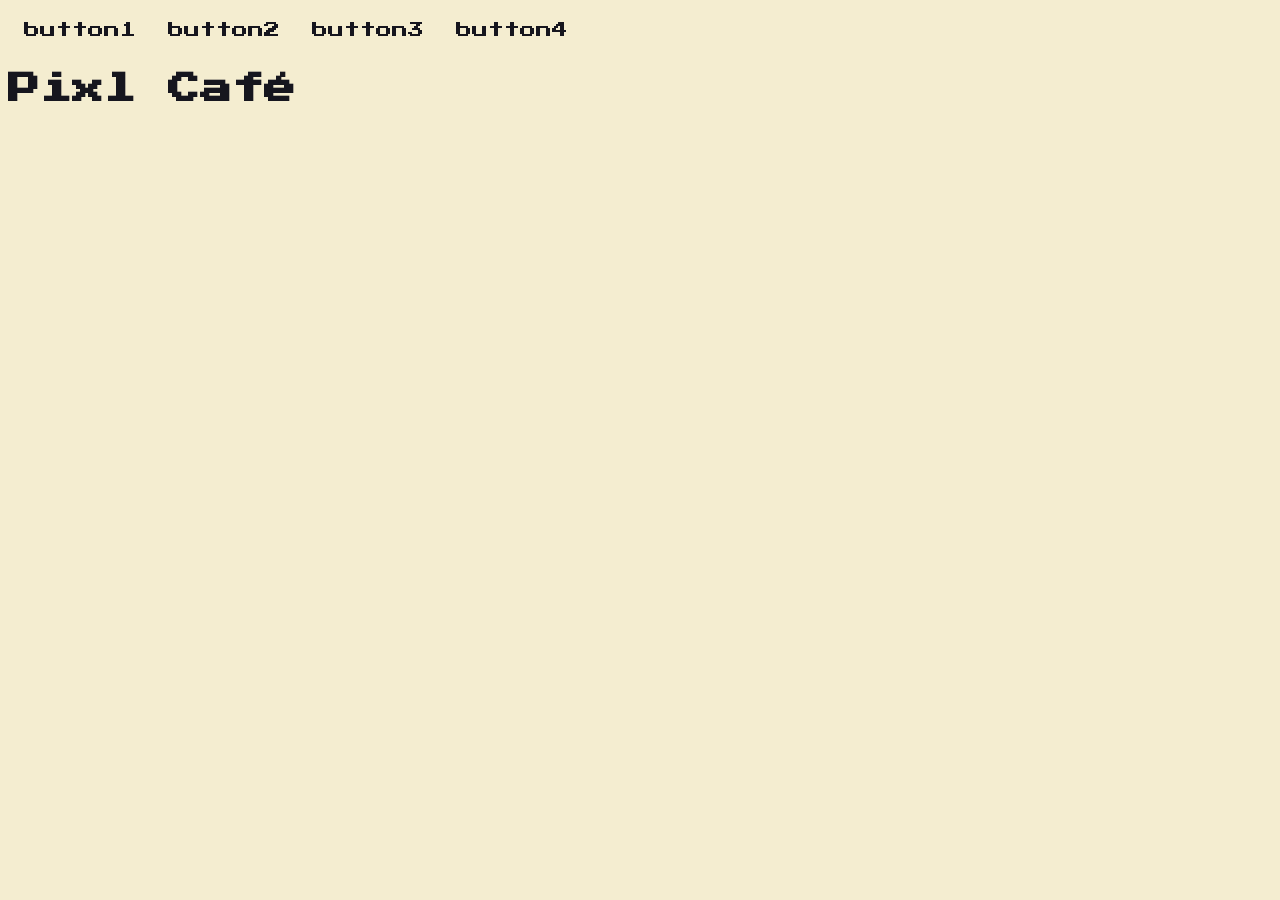
==== index.html @ f6b5efd2 "Navbar update I rewrote the navbar yesterday but im only uploading it now." ====
<!DOCTYPE html>
<html lang="en">
<head>
    <meta charset="UTF-8">
    <meta name="viewport" content="width=device-width, initial-scale=1.0">
    <title>Pixl Café</title>
    <link rel="stylesheet" href="stylesheet.css">
</head>
<body>
    <ul>
        <li><a href="#home">button1</a></li>
        <li><a href="#news">button2</a></li>
        <li><a href="#contact">button3</a></li>
        <li><a href="#about">button4</a></li>
    </ul>

    <div class="top">
        <h1>Pixl Café</h1>

    </div>
</body>
</html>
---- stylesheet.css ----
@import url('https://fonts.googleapis.com/css2?family=Press+Start+2P&display=swap');

body {
    background-color: #f4edd0;
    color: #16161e;
    font-family: "Press Start 2P", system-ui;
}

nav {
    width: 100%;
    padding: 1rem, 5%;
    background:rgba(255, 255, 255, 0.05);
    border-bottom: 1px solid rgba(255, 255, 255, 0.1);
    backdrop-filter: blur(15px);
    margin-bottom: 2rem;
}
h2, p {
  margin: 10px;
}

ul {
  list-style-type: none;
  margin: 0;
  padding: 0;
  overflow: hidden;
  background-color: #f4edd0;
  border-color: #16161e;
  border-width: 2rem;
}

ul li {
  float: left;
}

ul li a {
  display: block;
  color: #16161e;
  text-align: center;
  padding: 14px 16px;
  text-decoration: none;
}

ul li a:hover {
  background-color: #ec3750;
}
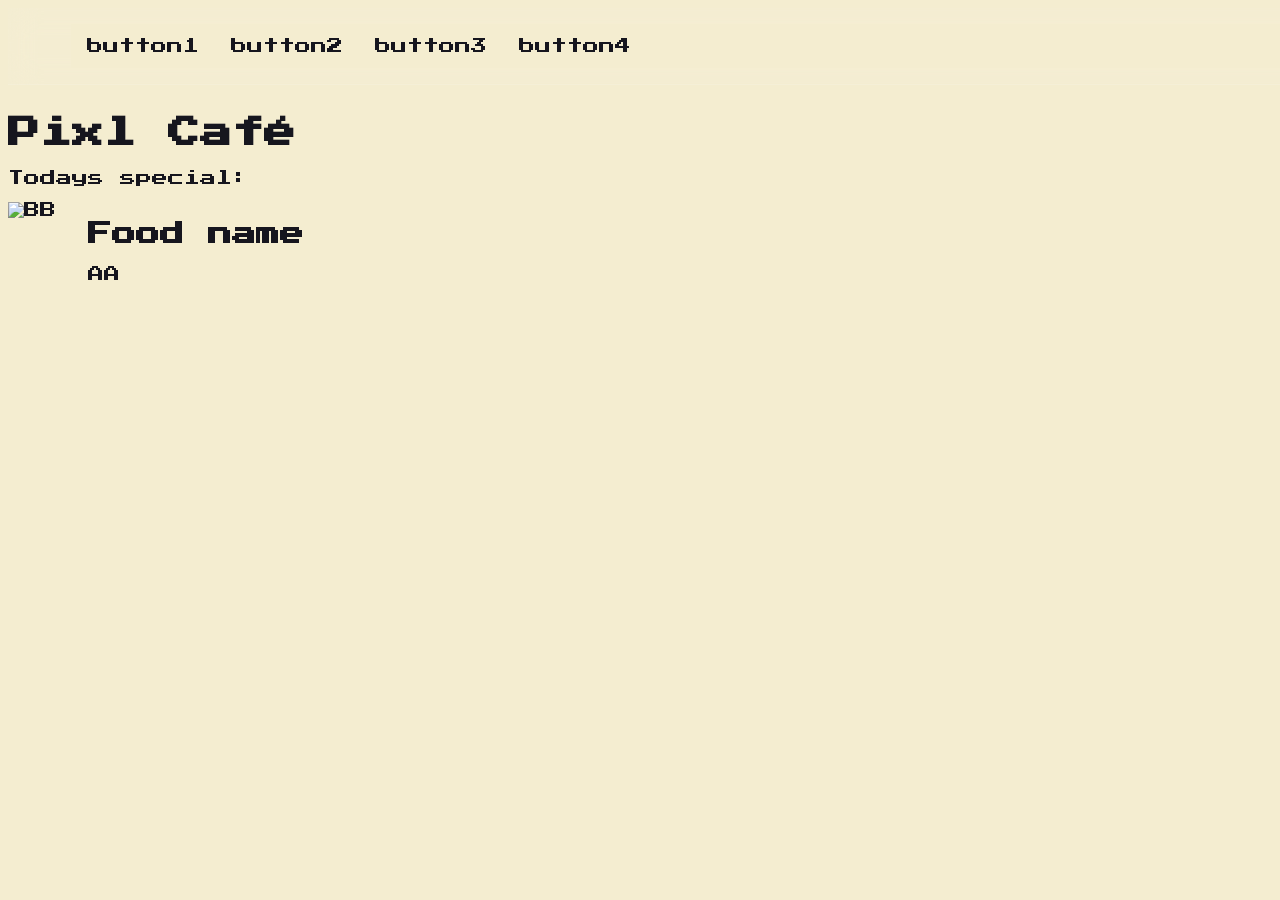
==== commit b5f635a2: "Started adding a basic "todays special"" ====
--- a/index.html
+++ b/index.html
@@ -7,16 +7,30 @@
     <link rel="stylesheet" href="stylesheet.css">
 </head>
 <body>
-    <ul>
-        <li><a href="#home">button1</a></li>
-        <li><a href="#news">button2</a></li>
-        <li><a href="#contact">button3</a></li>
-        <li><a href="#about">button4</a></li>
-    </ul>
+    <nav>
+        <ul>
+            <li><a href="#home">button1</a></li>
+            <li><a href="#news">button2</a></li>
+            <li><a href="#contact">button3</a></li>
+            <li><a href="#about">button4</a></li>
+        </ul>
+    </nav>
 
     <div class="top">
         <h1>Pixl Café</h1>
 
+        <div class="recommendation">
+            <p>Todays special:</p>
+            
+            <div class="daysSpecial">
+                <img src="" alt="BB">
+                <div>
+                    <h2>Food name</h2>
+                    <p>AA</p>
+                </div>
+            </div>
+
+        </div>
     </div>
 </body>
 </html>
--- a/stylesheet.css
+++ b/stylesheet.css
@@ -8,14 +8,11 @@
 
 nav {
     width: 100%;
-    padding: 1rem, 5%;
+    padding: 1rem 5%;
     background:rgba(255, 255, 255, 0.05);
     border-bottom: 1px solid rgba(255, 255, 255, 0.1);
     backdrop-filter: blur(15px);
     margin-bottom: 2rem;
-}
-h2, p {
-  margin: 10px;
 }
 
 ul {
@@ -42,4 +39,12 @@
 
 ul li a:hover {
   background-color: #ec3750;
+}
+
+.recommendation {
+}
+
+.daysSpecial {
+  display: flex;
+  gap: 2rem;
 }
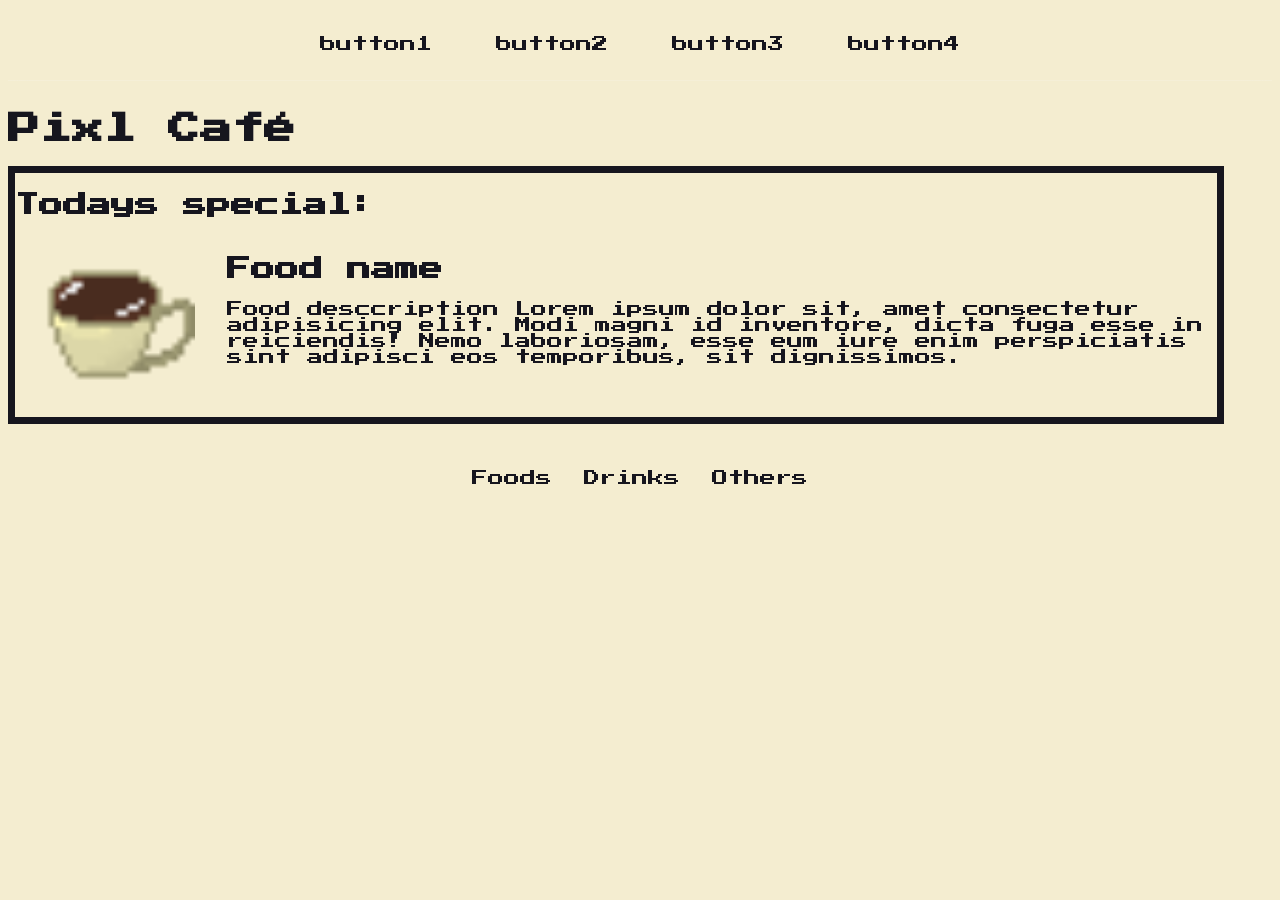
==== commit 8b6fc2eb: "I made a drawing of the coffee i did the rest of the recommendation and started adding the choosing " ====
--- a/index.html
+++ b/index.html
@@ -4,33 +4,44 @@
     <meta charset="UTF-8">
     <meta name="viewport" content="width=device-width, initial-scale=1.0">
     <title>Pixl Café</title>
+    <link rel="icon" type="image/x-icon" href="/images/favicon.ico">
     <link rel="stylesheet" href="stylesheet.css">
 </head>
 <body>
-    <nav>
-        <ul>
-            <li><a href="#home">button1</a></li>
-            <li><a href="#news">button2</a></li>
-            <li><a href="#contact">button3</a></li>
-            <li><a href="#about">button4</a></li>
-        </ul>
-    </nav>
+    <div>
+        <nav>
+            <ul>
+                <li><a href="#blah1">button1</a></li>
+                <li><a href="#blah2">button2</a></li>
+                <li><a href="#blah3">button3</a></li>
+                <li><a href="#blah4">button4</a></li>
+            </ul>
+        </nav>
+    </div>
 
     <div class="top">
         <h1>Pixl Café</h1>
 
         <div class="recommendation">
-            <p>Todays special:</p>
+            <h2>Todays special:</h2>
             
             <div class="daysSpecial">
-                <img src="" alt="BB">
+                <img src="images/coffee.png" alt="BB">
                 <div>
                     <h2>Food name</h2>
-                    <p>AA</p>
+                    <p>Food desccription Lorem ipsum dolor sit, amet consectetur adipisicing elit. Modi magni id inventore, dicta fuga esse in reiciendis! Nemo laboriosam, esse eum iure enim perspiciatis sint adipisci eos temporibus, sit dignissimos.</p>
                 </div>
             </div>
 
         </div>
     </div>
+
+    <div class="middle">
+        <ul>
+            <li>Foods</li>
+            <li>Drinks</li>
+            <li>Others</li>
+        </ul>
+    </div>
 </body>
 </html>
--- a/stylesheet.css
+++ b/stylesheet.css
@@ -8,7 +8,6 @@
 
 nav {
     width: 100%;
-    padding: 1rem 5%;
     background:rgba(255, 255, 255, 0.05);
     border-bottom: 1px solid rgba(255, 255, 255, 0.1);
     backdrop-filter: blur(15px);
@@ -20,13 +19,26 @@
   margin: 0;
   padding: 0;
   overflow: hidden;
+  display: flex;
+  justify-content: center;
+  align-items: center;
   background-color: #f4edd0;
   border-color: #16161e;
-  border-width: 2rem;
+  border-width: 1.5rem;
 }
 
 ul li {
   float: left;
+  display: block;
+  color: #16161e;
+  text-align: center;
+  padding: 14px 16px;
+  text-decoration: none;
+}
+
+ul li:hover {
+  background-color: #ec3750;
+  cursor: pointer;
 }
 
 ul li a {
@@ -42,9 +54,20 @@
 }
 
 .recommendation {
+  border-width: 7px;
+  border-color: #16161e;
+  margin-right: 3rem;
+  border-style: solid;
+  margin-bottom:2rem ;
 }
 
 .daysSpecial {
   display: flex;
   gap: 2rem;
-}+}
+
+img {
+  image-rendering: crisp-edges;
+  width: 20vh;
+  height: 20vh;
+}
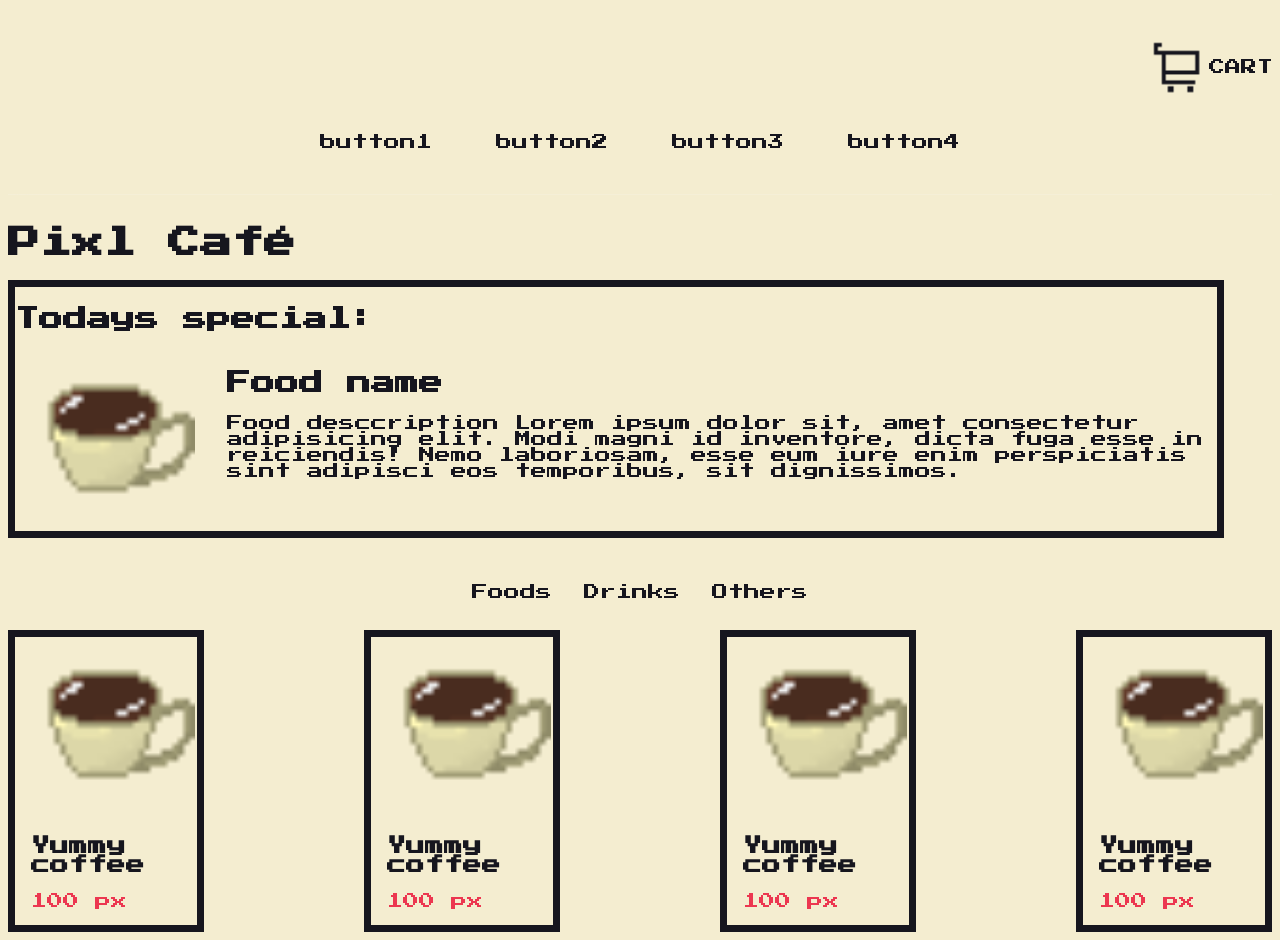
==== commit 9ce9742a: "I added a cart abd also the choosing thing and i made a cart image and a cappuchino image too" ====
--- a/index.html
+++ b/index.html
@@ -8,6 +8,9 @@
     <link rel="stylesheet" href="stylesheet.css">
 </head>
 <body>
+    <div class="cart">
+        <div class="cartButton"><img class="cartImg" src="images/cart.png" alt=""><p>CART</p></div>
+    </div>
     <div>
         <nav>
             <ul>
@@ -42,6 +45,29 @@
             <li>Drinks</li>
             <li>Others</li>
         </ul>
+
+        <div class="foodsContainer">
+            <div class="food">
+                <img src="images/coffee.png" alt="Coffee">
+                <h3 class="foodName">Yummy coffee</h3>
+                <p class="price">100 px</p>
+            </div>
+            <div class="food">
+                <img src="images/coffee.png" alt="Coffee">
+                <h3 class="foodName">Yummy coffee</h3>
+                <p class="price">100 px</p>
+            </div>
+            <div class="food">
+                <img src="images/coffee.png" alt="Coffee">
+                <h3 class="foodName">Yummy coffee</h3>
+                <p class="price">100 px</p>
+            </div>
+            <div class="food">
+                <img src="images/coffee.png" alt="Coffee">
+                <h3 class="foodName">Yummy coffee</h3>
+                <p class="price">100 px</p>
+            </div>
+        </div>
     </div>
 </body>
 </html>
--- a/stylesheet.css
+++ b/stylesheet.css
@@ -34,6 +34,7 @@
   text-align: center;
   padding: 14px 16px;
   text-decoration: none;
+  margin-bottom: 1rem;
 }
 
 ul li:hover {
@@ -71,3 +72,57 @@
   width: 20vh;
   height: 20vh;
 }
+
+.foodsContainer {
+  display: grid;
+  grid-template-columns: auto auto auto auto;
+  align-items: center;
+  justify-content: center;
+  gap: 10rem;
+}
+
+.food {
+  border-width: 7px;
+  border-color: #16161e;
+  border-style: solid;
+}
+
+.foodName {
+  padding-left: 1rem;
+  padding-right: 1rem;
+}
+.price {
+  padding-left: 1rem;
+  color: #ec3750;
+}
+
+.cart {
+  z-index: 1;
+  margin-left: 90%;
+  margin-top: 3vh;
+}
+
+.cartButton {
+  background-color: #f4edd0;
+  font-family: "Press Start 2P", system-ui;
+  text-decoration: none;
+  text-align: center;
+  padding-top: 0.5rem;
+  padding-bottom: 0.5rem;
+  display: flex;
+  align-items: center;
+}
+
+.cartButton:hover {
+  background-color: #ec3750;
+  font-family: "Press Start 2P", system-ui;
+  text-decoration: none;
+  text-align: center;
+  padding-top: 0.5rem;
+  padding-bottom: 0.5rem;
+}
+
+.cartImg {
+  width: 7vh;
+  height: 7vh;
+}
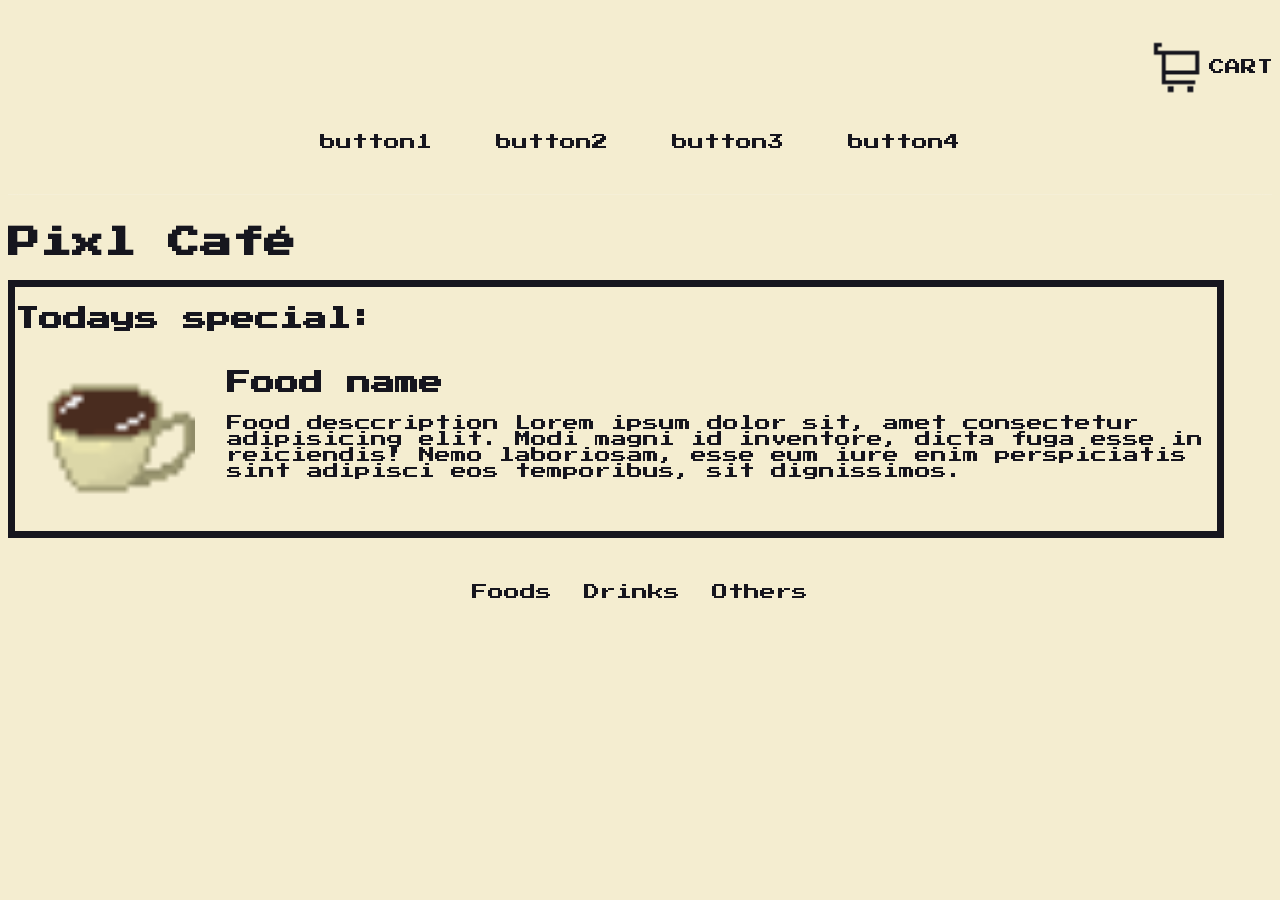
==== commit 0c0cb1d4: "Ordering pt1 I worked a lot on this but it finally works so here is what i did: I removed the tests " ====
--- a/index.html
+++ b/index.html
@@ -41,33 +41,13 @@
 
     <div class="middle">
         <ul>
-            <li>Foods</li>
-            <li>Drinks</li>
+            <li id="foodsButton">Foods</li>
+            <li id="drinksButton">Drinks</li>
             <li>Others</li>
         </ul>
 
-        <div class="foodsContainer">
-            <div class="food">
-                <img src="images/coffee.png" alt="Coffee">
-                <h3 class="foodName">Yummy coffee</h3>
-                <p class="price">100 px</p>
-            </div>
-            <div class="food">
-                <img src="images/coffee.png" alt="Coffee">
-                <h3 class="foodName">Yummy coffee</h3>
-                <p class="price">100 px</p>
-            </div>
-            <div class="food">
-                <img src="images/coffee.png" alt="Coffee">
-                <h3 class="foodName">Yummy coffee</h3>
-                <p class="price">100 px</p>
-            </div>
-            <div class="food">
-                <img src="images/coffee.png" alt="Coffee">
-                <h3 class="foodName">Yummy coffee</h3>
-                <p class="price">100 px</p>
-            </div>
-        </div>
+        <div class="foodsContainer" id="foodsContainer"></div>
     </div>
+    <script src="index.js"></script>
 </body>
 </html>
--- a/stylesheet.css
+++ b/stylesheet.css
@@ -125,4 +125,21 @@
 .cartImg {
   width: 7vh;
   height: 7vh;
+}
+
+.foodDisplayImage {
+  margin-left: 1vh;
+  margin-right: 1vh;
+}
+
+.buyTop {
+  display: flex;
+}
+
+.buyImg {
+  margin-top: 1vh;
+}
+
+.buyDesc {
+  margin-top: 2vh;
 }
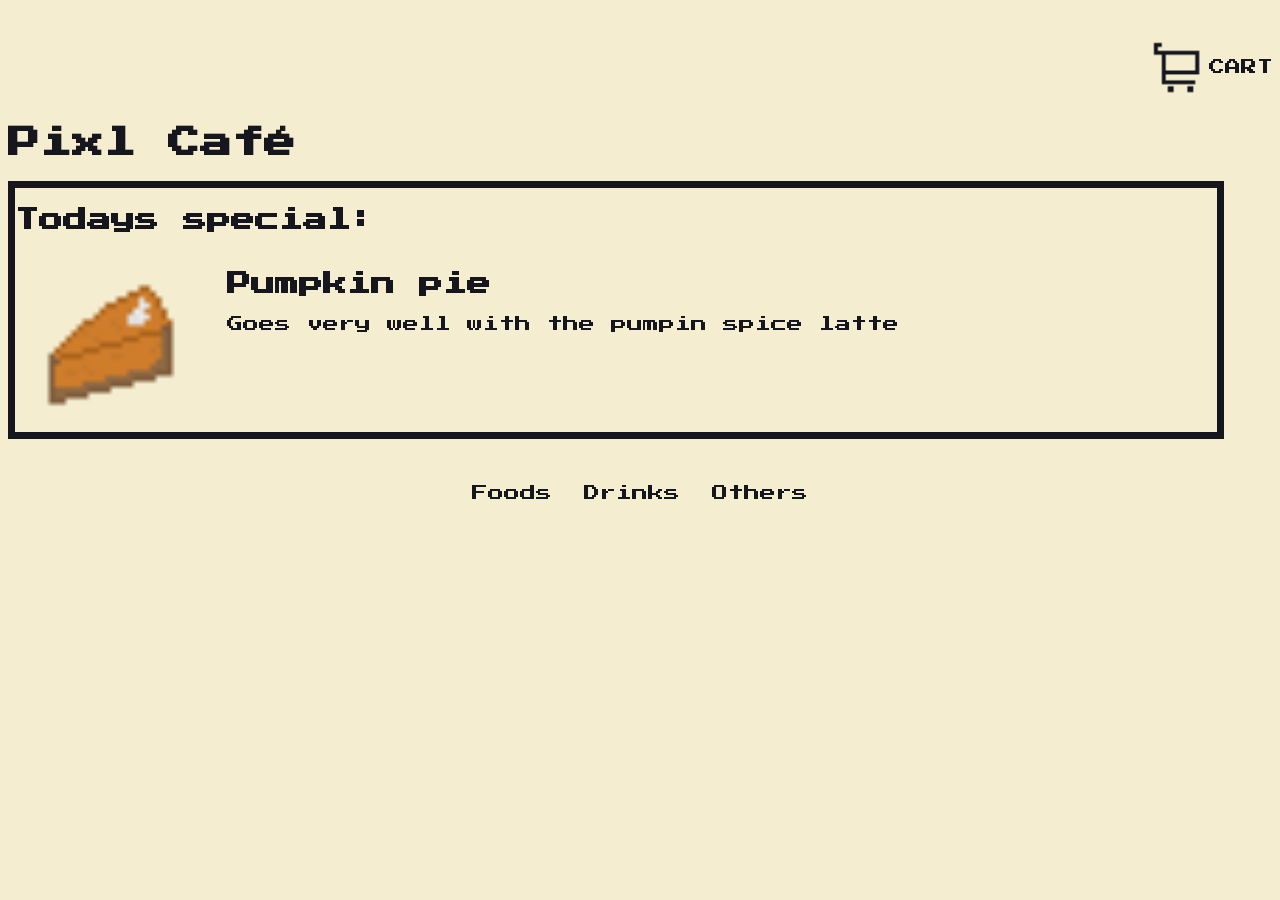
==== commit 0ab3ff6f: "Fixed a big big bug with the saving  and also made the todays special work and removed some unnessec" ====
--- a/index.html
+++ b/index.html
@@ -11,16 +11,6 @@
     <div class="cart">
         <div class="cartButton"><img class="cartImg" src="images/cart.png" alt=""><p>CART</p></div>
     </div>
-    <div>
-        <nav>
-            <ul>
-                <li><a href="#blah1">button1</a></li>
-                <li><a href="#blah2">button2</a></li>
-                <li><a href="#blah3">button3</a></li>
-                <li><a href="#blah4">button4</a></li>
-            </ul>
-        </nav>
-    </div>
 
     <div class="top">
         <h1>Pixl Café</h1>
@@ -29,10 +19,10 @@
             <h2>Todays special:</h2>
             
             <div class="daysSpecial">
-                <img src="images/coffee.png" alt="BB">
+                <img src="images/coffee.png" id="todaysSpecialImg">
                 <div>
-                    <h2>Food name</h2>
-                    <p>Food desccription Lorem ipsum dolor sit, amet consectetur adipisicing elit. Modi magni id inventore, dicta fuga esse in reiciendis! Nemo laboriosam, esse eum iure enim perspiciatis sint adipisci eos temporibus, sit dignissimos.</p>
+                    <h2 id="foodName">Food name</h2>
+                    <p id="foodDescription">Food desccription Lorem ipsum dolor sit, amet consectetur adipisicing elit. Modi magni id inventore, dicta fuga esse in reiciendis! Nemo laboriosam, esse eum iure enim perspiciatis sint adipisci eos temporibus, sit dignissimos.</p>
                 </div>
             </div>
 
@@ -48,6 +38,6 @@
 
         <div class="foodsContainer" id="foodsContainer"></div>
     </div>
-    <script src="index.js"></script>
 </body>
+<script src="index.js"></script>
 </html>
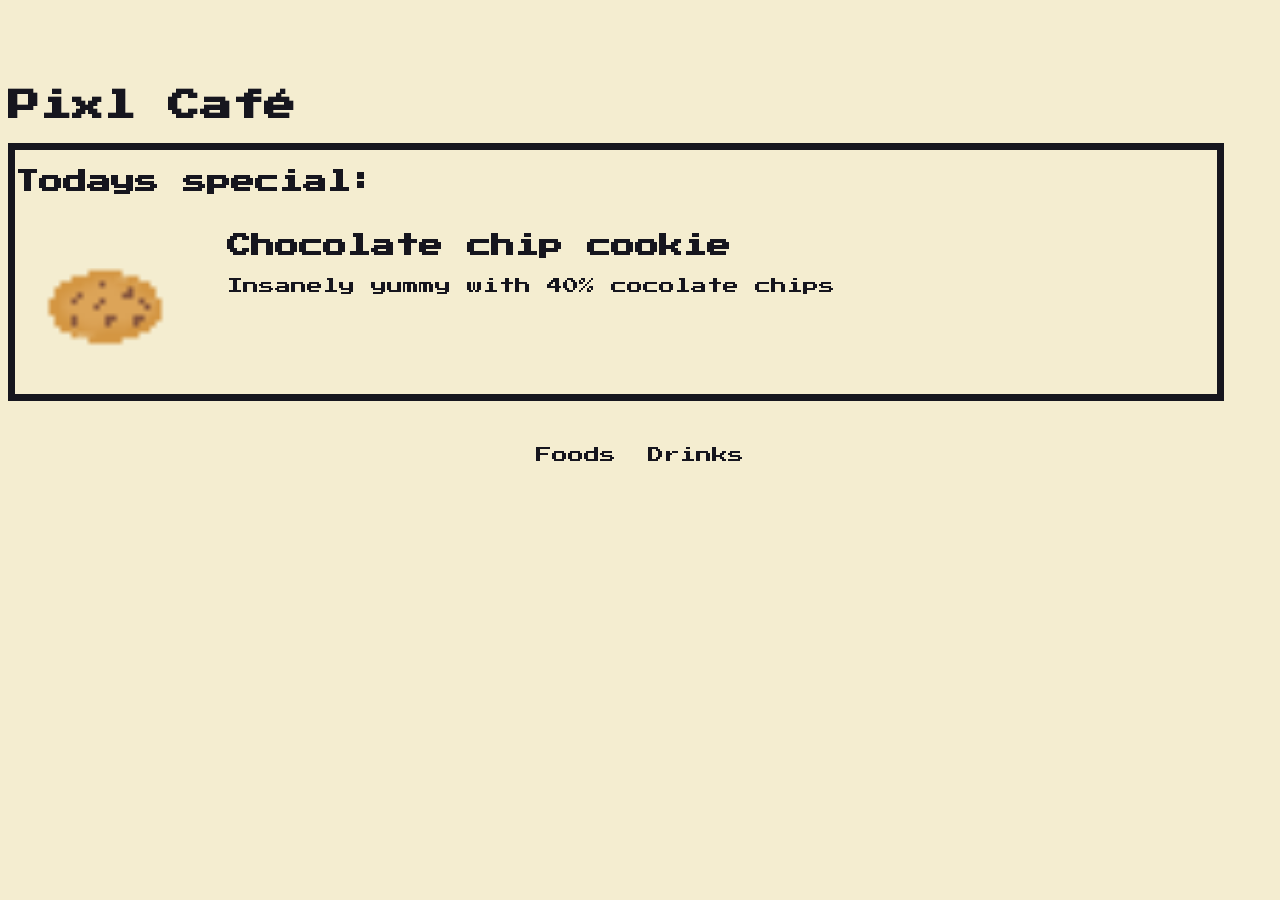
==== commit 4f3d6a49: "I had to remove some stuff cuz life literally has to life now" ====
--- a/index.html
+++ b/index.html
@@ -8,9 +8,6 @@
     <link rel="stylesheet" href="stylesheet.css">
 </head>
 <body>
-    <div class="cart">
-        <div class="cartButton"><img class="cartImg" src="images/cart.png" alt=""><p>CART</p></div>
-    </div>
 
     <div class="top">
         <h1>Pixl Café</h1>
@@ -33,7 +30,6 @@
         <ul>
             <li id="foodsButton">Foods</li>
             <li id="drinksButton">Drinks</li>
-            <li>Others</li>
         </ul>
 
         <div class="foodsContainer" id="foodsContainer"></div>
--- a/stylesheet.css
+++ b/stylesheet.css
@@ -142,4 +142,40 @@
 
 .buyDesc {
   margin-top: 2vh;
+}
+.removeButton{
+  background-color: #f4edd0;
+  font-family: "Press Start 2P", system-ui;
+  text-decoration: none;
+  text-align: center;
+  margin: 0.5rem;
+  display: flex;
+  align-items: center;
+  border-color: #16161e;
+}
+.removeButton:hover {
+  background-color: #ec3750;
+  font-family: "Press Start 2P", system-ui;
+  text-decoration: none;
+  text-align: center;
+}
+.buyButton{
+  background-color: #f4edd0;
+  font-family: "Press Start 2P", system-ui;
+  text-decoration: none;
+  text-align: center;
+  margin: 0.5rem;
+  display: flex;
+  align-items: center;
+  border-color: #16161e;
+}
+.buyButton:hover {
+  background-color: #ec3750;
+  font-family: "Press Start 2P", system-ui;
+  text-decoration: none;
+  text-align: center;
+}
+
+h1 {
+  margin-top: 10vh;
 }
